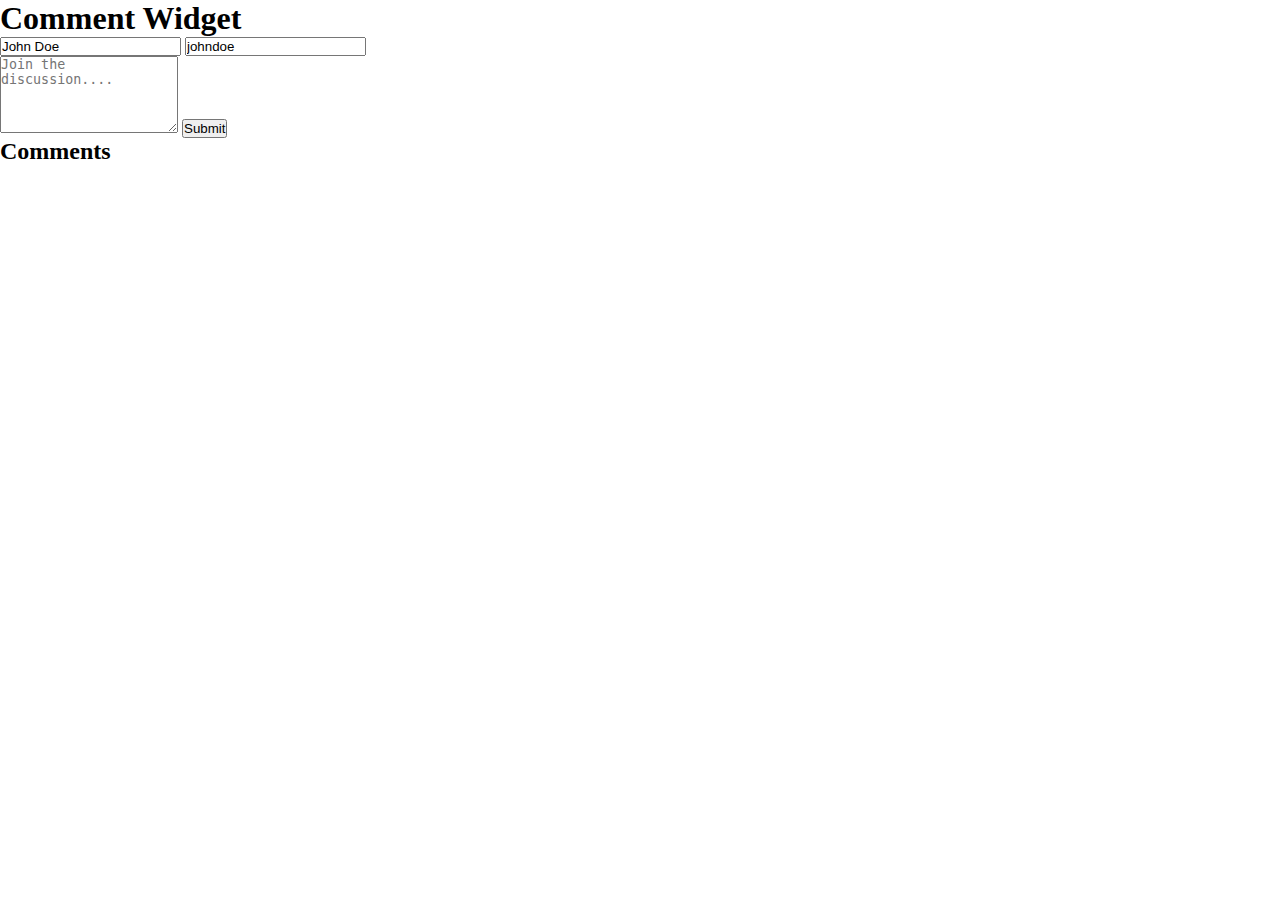
==== nested-comments-widget/index.html @ 5f877a3c "initial commit" ====
<!DOCTYPE html>
<html lang="en">

<head>
    <meta charset="UTF-8">
    <meta http-equiv="X-UA-Compatible" content="IE=edge">
    <meta name="viewport" content="width=device-width, initial-scale=1.0">
    <link rel="stylesheet" type="text/css" href="index.css" />
    <title>Nested Comments</title>
</head>

<body>
    <h1>Comment Widget</h1>
    <div id="user-details">
        <input type="text" id="name" placeholder="Enter Name" value="John Doe" />
        <input type="text" id="username" placeholder="Enter Username" value="johndoe" />
    </div>
    <div id="comment-section">
        <textarea rows="5" id="comment" placeholder="Join the discussion...."></textarea>
        <button id="add-comment">Submit</button>
        <h2>Comments</h2>
        <ul id="comment-list">

        </ul>
    </div>
    <script src="index.js"></script>
</body>

</html>
---- nested-comments-widget/index.css ----
* {
    box-sizing: border-box;
    padding: 0;
    margin: 0;
}
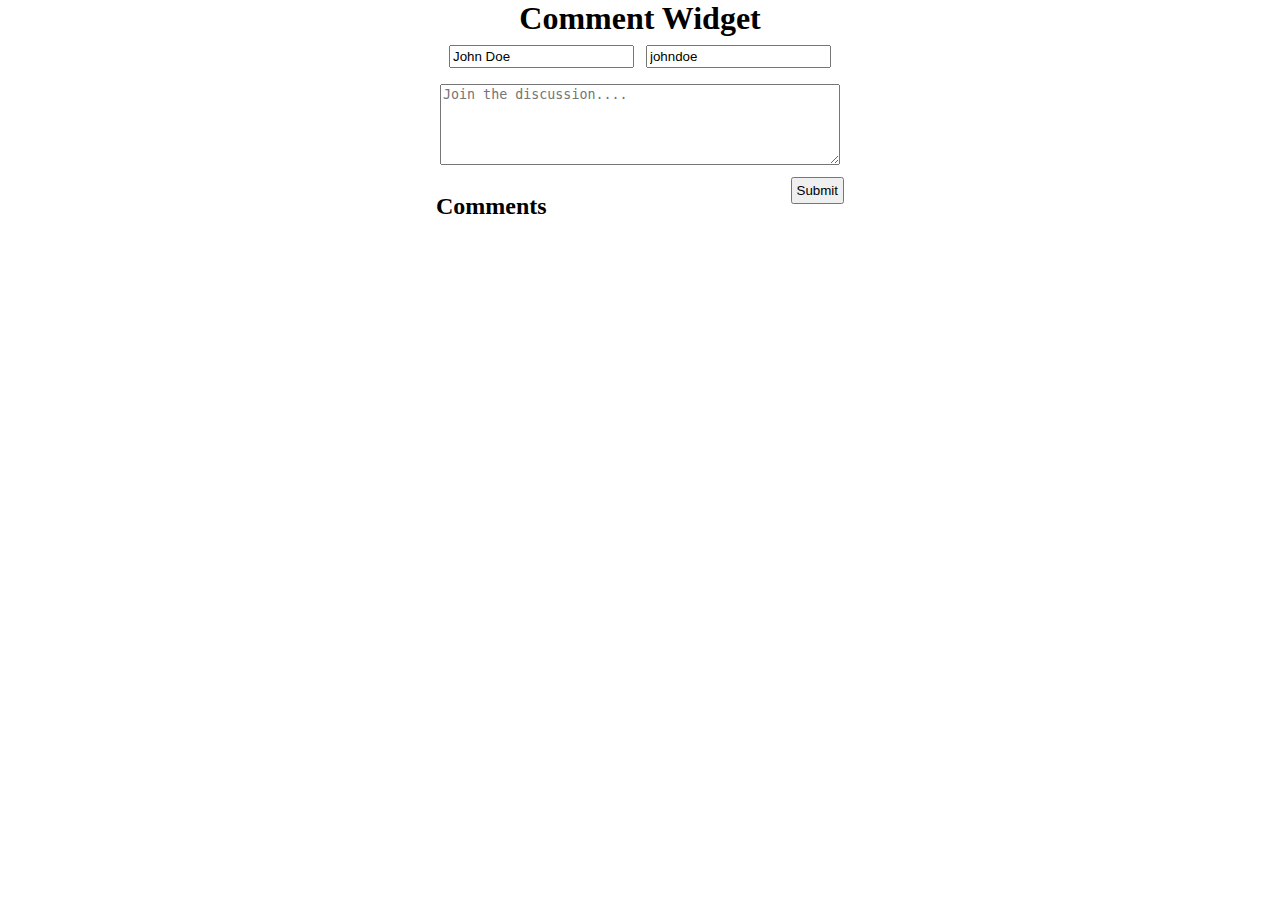
==== commit fa91cdd1: "added styles" ====
--- a/nested-comments-widget/index.html
+++ b/nested-comments-widget/index.html
@@ -16,10 +16,10 @@
         <input type="text" id="username" placeholder="Enter Username" value="johndoe" />
     </div>
     <div id="comment-section">
-        <textarea rows="5" id="comment" placeholder="Join the discussion...."></textarea>
+        <textarea rows="5" id="comment" placeholder="Join the discussion...."></textarea><br/>
         <button id="add-comment">Submit</button>
         <h2>Comments</h2>
-        <ul id="comment-list">
+        <ul id="commentList">
 
         </ul>
     </div>
--- a/nested-comments-widget/index.css
+++ b/nested-comments-widget/index.css
@@ -2,4 +2,61 @@
     box-sizing: border-box;
     padding: 0;
     margin: 0;
+}
+
+a {
+    text-decoration: none;
+}
+
+body {
+    display: flex;
+    flex-direction: column;
+    align-items: center;
+}
+
+input,
+textarea {
+    margin: 8px 4px;
+    padding: 2px;
+}
+
+textarea {
+    width: 400px;
+}
+
+button {
+    float: right;
+    padding: 4px;
+}
+
+ul {
+    list-style: none;
+}
+
+h2 {
+    margin-top: 16px;
+}
+
+li {
+    margin: 8px 0;
+    padding: 16px;
+    background-color: aliceblue;
+    width: 400px;
+}
+
+#description {
+    display: flex;
+    justify-content: space-between;
+    margin-bottom: 16px;
+}
+
+#actions {
+    margin-top: 8px;
+}
+
+li button {
+    background-color: transparent;
+    border: 0;
+    color: blue;
+    float: none;
 }